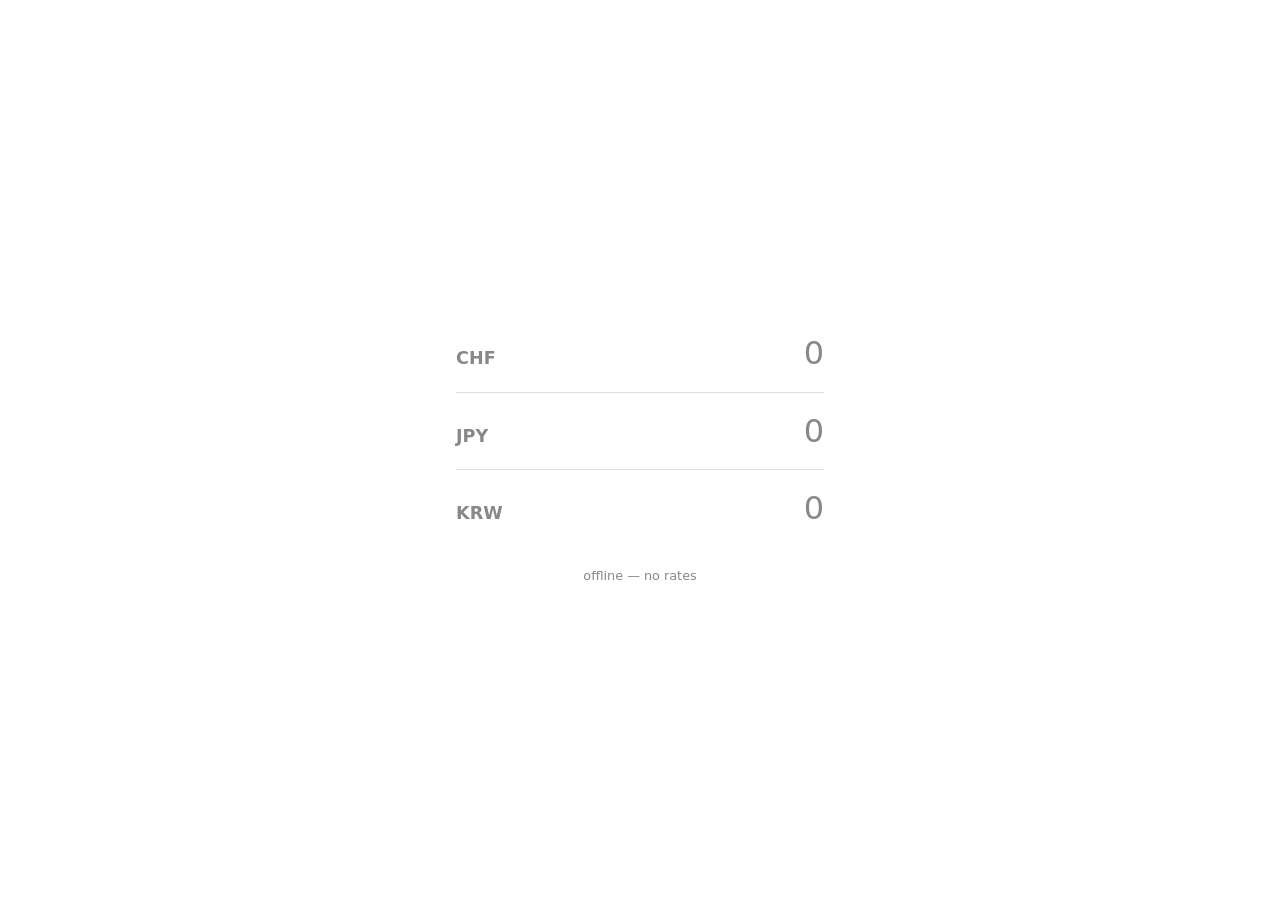
==== converter/index.html @ a70155f1 "Add minimal CHF ⇄ JPY/KRW converter with Render static-site config Single self-contained page: type " ====
<!doctype html>
<html lang="en">
<head>
<meta charset="utf-8">
<meta name="viewport" content="width=device-width, initial-scale=1">
<title>CHF ⇄ JPY / KRW</title>
<style>
  :root { --bg:#fff; --fg:#111; --mut:#888; --line:#ddd; }
  @media (prefers-color-scheme: dark) {
    :root { --bg:#111; --fg:#eee; --mut:#888; --line:#333; }
  }
  * { box-sizing:border-box; margin:0; padding:0; }
  body {
    background:var(--bg); color:var(--fg);
    font:16px/1.4 system-ui, -apple-system, sans-serif;
    display:flex; min-height:100dvh; align-items:center; justify-content:center;
  }
  main { width:min(26rem, 100%); padding:1.5rem; }
  .row { display:flex; align-items:baseline; gap:.75rem; padding:1rem 0; border-bottom:1px solid var(--line); }
  .row:last-of-type { border-bottom:none; }
  label { width:3.2em; font-weight:600; color:var(--mut); font-size:1.1rem; }
  input {
    flex:1; width:100%; border:none; background:none; color:var(--fg);
    font:inherit; font-size:2rem; font-variant-numeric:tabular-nums;
    text-align:right; outline:none;
  }
  input::placeholder { color:var(--mut); }
  footer { margin-top:1.25rem; text-align:center; color:var(--mut); font-size:.8rem; }
</style>
</head>
<body>
<main>
  <div class="row"><label for="CHF">CHF</label><input id="CHF" inputmode="decimal" autocomplete="off" placeholder="0" autofocus></div>
  <div class="row"><label for="JPY">JPY</label><input id="JPY" inputmode="decimal" autocomplete="off" placeholder="0"></div>
  <div class="row"><label for="KRW">KRW</label><input id="KRW" inputmode="decimal" autocomplete="off" placeholder="0"></div>
  <footer id="status">loading rates…</footer>
</main>
<script>
(() => {
  const $ = id => document.getElementById(id);
  const status = $('status');
  let rates = { CHF: 1 }; // per 1 CHF

  const saved = localStorage.getItem('chfrates');
  if (saved) apply(JSON.parse(saved));

  fetch('https://api.frankfurter.dev/v1/latest?base=CHF&symbols=JPY,KRW')
    .then(r => r.json())
    .catch(() => fetch('https://open.er-api.com/v6/latest/CHF').then(r => r.json())
      .then(d => ({ date: d.time_last_update_utc.slice(5, 16), rates: { JPY: d.rates.JPY, KRW: d.rates.KRW } })))
    .then(d => { localStorage.setItem('chfrates', JSON.stringify(d)); apply(d); })
    .catch(() => { if (!saved) status.textContent = 'offline — no rates'; });

  function apply(d) {
    rates = { CHF: 1, ...d.rates };
    status.textContent = `1 CHF = ${d.rates.JPY} JPY = ${d.rates.KRW} KRW · ${d.date}`;
  }

  function fmt(n, cur) {
    if (!isFinite(n)) return '';
    return cur === 'CHF'
      ? (Math.round(n * 100) / 100).toString()
      : Math.round(n).toString();
  }

  for (const id of ['CHF', 'JPY', 'KRW']) {
    $(id).addEventListener('input', () => {
      const v = parseFloat($(id).value.replace(',', '.'));
      const chf = v / rates[id];
      for (const other of ['CHF', 'JPY', 'KRW']) {
        if (other === id) continue;
        $(other).value = $(id).value === '' || !isFinite(chf) ? '' : fmt(chf * rates[other], other);
      }
    });
  }
})();
</script>
</body>
</html>
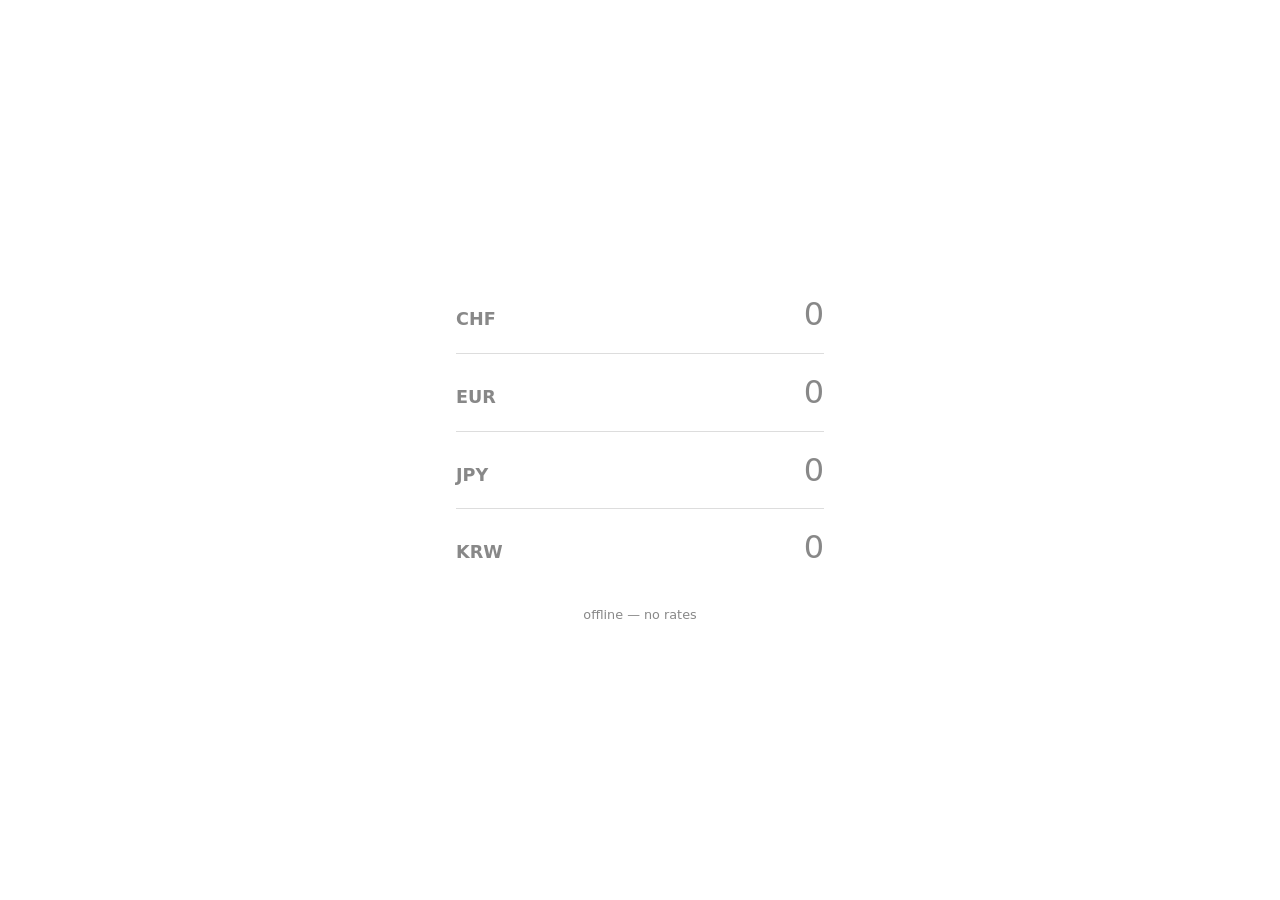
==== commit 43281bbf: "Add EUR to converter Co-Authored-By: Claude Fable 5 <noreply@anthropic.com> Claude-Session: https://" ====
--- a/converter/index.html
+++ b/converter/index.html
@@ -31,6 +31,7 @@
 <body>
 <main>
   <div class="row"><label for="CHF">CHF</label><input id="CHF" inputmode="decimal" autocomplete="off" placeholder="0" autofocus></div>
+  <div class="row"><label for="EUR">EUR</label><input id="EUR" inputmode="decimal" autocomplete="off" placeholder="0"></div>
   <div class="row"><label for="JPY">JPY</label><input id="JPY" inputmode="decimal" autocomplete="off" placeholder="0"></div>
   <div class="row"><label for="KRW">KRW</label><input id="KRW" inputmode="decimal" autocomplete="off" placeholder="0"></div>
   <footer id="status">loading rates…</footer>
@@ -41,33 +42,33 @@
   const status = $('status');
   let rates = { CHF: 1 }; // per 1 CHF
 
-  const saved = localStorage.getItem('chfrates');
+  const saved = localStorage.getItem('chfrates2');
   if (saved) apply(JSON.parse(saved));
 
-  fetch('https://api.frankfurter.dev/v1/latest?base=CHF&symbols=JPY,KRW')
+  fetch('https://api.frankfurter.dev/v1/latest?base=CHF&symbols=EUR,JPY,KRW')
     .then(r => r.json())
     .catch(() => fetch('https://open.er-api.com/v6/latest/CHF').then(r => r.json())
-      .then(d => ({ date: d.time_last_update_utc.slice(5, 16), rates: { JPY: d.rates.JPY, KRW: d.rates.KRW } })))
-    .then(d => { localStorage.setItem('chfrates', JSON.stringify(d)); apply(d); })
+      .then(d => ({ date: d.time_last_update_utc.slice(5, 16), rates: { EUR: d.rates.EUR, JPY: d.rates.JPY, KRW: d.rates.KRW } })))
+    .then(d => { localStorage.setItem('chfrates2', JSON.stringify(d)); apply(d); })
     .catch(() => { if (!saved) status.textContent = 'offline — no rates'; });
 
   function apply(d) {
     rates = { CHF: 1, ...d.rates };
-    status.textContent = `1 CHF = ${d.rates.JPY} JPY = ${d.rates.KRW} KRW · ${d.date}`;
+    status.textContent = `1 CHF = ${d.rates.EUR} EUR = ${d.rates.JPY} JPY = ${d.rates.KRW} KRW · ${d.date}`;
   }
 
   function fmt(n, cur) {
     if (!isFinite(n)) return '';
-    return cur === 'CHF'
+    return cur === 'CHF' || cur === 'EUR'
       ? (Math.round(n * 100) / 100).toString()
       : Math.round(n).toString();
   }
 
-  for (const id of ['CHF', 'JPY', 'KRW']) {
+  for (const id of ['CHF', 'EUR', 'JPY', 'KRW']) {
     $(id).addEventListener('input', () => {
       const v = parseFloat($(id).value.replace(',', '.'));
       const chf = v / rates[id];
-      for (const other of ['CHF', 'JPY', 'KRW']) {
+      for (const other of ['CHF', 'EUR', 'JPY', 'KRW']) {
         if (other === id) continue;
         $(other).value = $(id).value === '' || !isFinite(chf) ? '' : fmt(chf * rates[other], other);
       }
